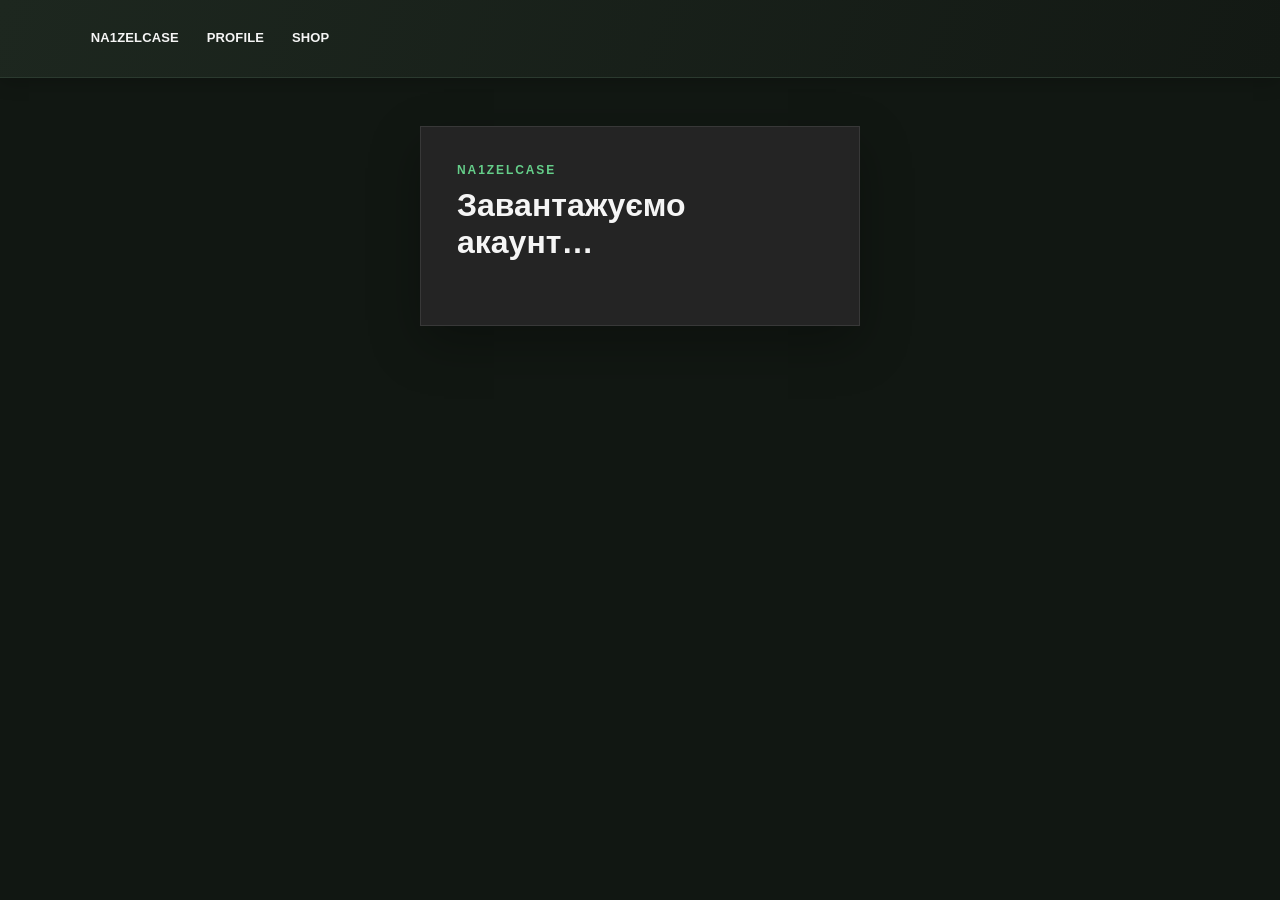
==== account.html @ 5fdba055 "first-commit" ====
<!DOCTYPE html>
<html lang="uk">
<head>
    <meta charset="UTF-8">
    <meta name="viewport" content="width=device-width, initial-scale=1.0">
    <link rel="stylesheet" href="style.css">
    <script type="module" src="account.js"></script>
    <title>Акаунт — NA1ZELCASE</title>
</head>
<body>
<header>
    <button class="btn-nav" onclick="location.href='index.html'">NA1ZELCASE</button>
    <button class="btn-nav" onclick="location.href='account.html'">PROFILE</button>
    <button class="btn-nav" onclick="location.href='magaz.html'">SHOP</button>
</header>

<main class="registration-page account-page">
    <section id="account-loading" class="registration-card" aria-live="polite">
        <p class="registration-eyebrow">NA1ZELCASE</p>
        <h1>Завантажуємо акаунт…</h1>
        <p id="account-loading-message" class="registration-description"></p>
    </section>

    <section id="account-view" class="registration-card account-profile-card" aria-labelledby="account-title" hidden>
        <div class="account-dashboard">
            <aside class="account-sidebar">
                <p class="registration-eyebrow">NA1ZELCASE</p>
                <h1 id="account-title">Твій акаунт</h1>
                <p class="account-detail">
                    Ім’я: <span id="account-name"></span><br>
                    Електронна пошта: <span id="account-email"></span>
                </p>
                <button id="sign-out" class="registration-submit" type="button">Вийти з акаунта</button>
            </aside>

            <div class="account-main-panel">
                <div class="account-link-section">
                    <p id="steam-link-description">Прив’яжи Steam, щоб надалі входити ним у цей акаунт.</p>
                    <button id="link-steam" class="registration-submit" type="button">Прив’язати Steam</button>
                </div>
                <section class="account-trade-section" aria-labelledby="steam-trade-title">
                    <h2 id="steam-trade-title">Трейд-посилання Steam</h2>
                    <p class="account-trade-description">Встав посилання для обміну предметами. Щоб видалити його, очисти поле та збережи.</p>
                    <form id="steam-trade-form">
                        <div>
                            <label for="steam-trade-url">Trade URL</label>
                            <input
                                id="steam-trade-url"
                                name="steam-trade-url"
                                type="url"
                                inputmode="url"
                                autocomplete="url"
                                placeholder="https://steamcommunity.com/tradeoffer/new/?partner=...&amp;token=..."
                            >
                        </div>
                        <button id="save-steam-trade" class="registration-submit" type="submit">Зберегти посилання</button>
                    </form>
                    <p id="steam-trade-status" class="registration-status" role="status" aria-live="polite" hidden></p>
                </section>
                <section id="steam-profile" class="steam-profile" aria-labelledby="steam-profile-title" hidden>
                    <h2 id="steam-profile-title">
                        <svg class="provider-icon steam-icon" viewBox="0 0 24 24" aria-hidden="true" focusable="false">
                            <path fill="currentColor" d="M11.979 0C5.678 0 .511 4.86.022 11.037l6.432 2.658c.545-.371 1.203-.59 1.912-.59.063 0 .125.004.188.006l2.861-4.142V8.91c0-2.495 2.028-4.524 4.524-4.524 2.494 0 4.524 2.031 4.524 4.527s-2.03 4.525-4.524 4.525h-.105l-4.076 2.911c0 .052.004.105.004.159 0 1.875-1.515 3.396-3.39 3.396-1.635 0-3.016-1.173-3.331-2.727L.436 15.27C1.862 20.307 6.486 24 11.979 24c6.627 0 11.999-5.373 11.999-12S18.605 0 11.979 0zM7.54 18.21l-1.473-.61c.262.543.714.999 1.314 1.25 1.297.539 2.793-.076 3.332-1.375.263-.63.264-1.319.005-1.949s-.75-1.121-1.377-1.383c-.624-.26-1.29-.249-1.878-.03l1.523.63c.956.4 1.409 1.5 1.009 2.455-.397.957-1.497 1.41-2.454 1.012H7.54zm11.415-9.303c0-1.662-1.353-3.015-3.015-3.015-1.665 0-3.015 1.353-3.015 3.015 0 1.665 1.35 3.015 3.015 3.015 1.663 0 3.015-1.35 3.015-3.015zm-5.273-.005c0-1.252 1.013-2.266 2.265-2.266 1.249 0 2.266 1.014 2.266 2.266 0 1.251-1.017 2.265-2.266 2.265-1.253 0-2.265-1.014-2.265-2.265z"/>
                        </svg>
                        <span>Профіль Steam</span>
                    </h2>
                    <div class="steam-profile-details">
                        <span class="steam-brand-mark" aria-hidden="true">
                            <svg class="steam-brand-icon" viewBox="0 0 24 24" focusable="false">
                                <path fill="currentColor" d="M11.979 0C5.678 0 .511 4.86.022 11.037l6.432 2.658c.545-.371 1.203-.59 1.912-.59.063 0 .125.004.188.006l2.861-4.142V8.91c0-2.495 2.028-4.524 4.524-4.524 2.494 0 4.524 2.031 4.524 4.527s-2.03 4.525-4.524 4.525h-.105l-4.076 2.911c0 .052.004.105.004.159 0 1.875-1.515 3.396-3.39 3.396-1.635 0-3.016-1.173-3.331-2.727L.436 15.27C1.862 20.307 6.486 24 11.979 24c6.627 0 11.999-5.373 11.999-12S18.605 0 11.979 0zM7.54 18.21l-1.473-.61c.262.543.714.999 1.314 1.25 1.297.539 2.793-.076 3.332-1.375.263-.63.264-1.319.005-1.949s-.75-1.121-1.377-1.383c-.624-.26-1.29-.249-1.878-.03l1.523.63c.956.4 1.409 1.5 1.009 2.455-.397.957-1.497 1.41-2.454 1.012H7.54zm11.415-9.303c0-1.662-1.353-3.015-3.015-3.015-1.665 0-3.015 1.353-3.015 3.015 0 1.665 1.35 3.015 3.015 3.015 1.663 0 3.015-1.35 3.015-3.015zm-5.273-.005c0-1.252 1.013-2.266 2.265-2.266 1.249 0 2.266 1.014 2.266 2.266 0 1.251-1.017 2.265-2.266 2.265-1.253 0-2.265-1.014-2.265-2.265z"/>
                            </svg>
                        </span>
                        <img id="steam-avatar" class="steam-avatar" alt="Аватар Steam" hidden>
                        <div class="steam-profile-info">
                            <p id="steam-name" class="steam-name"></p>
                            <p id="steam-id" class="steam-id"></p>
                            <a id="steam-profile-link" class="account-link" target="_blank" rel="noopener noreferrer">
                                Відкрити профіль Steam
                            </a>
                        </div>
                    </div>
                    <p id="steam-profile-note" class="field-hint" hidden></p>
                </section>
                <p id="account-status" class="registration-status" role="status" aria-live="polite" hidden></p>
            </div>
        </div>
    </section>

    <section id="account-guest" class="registration-card" aria-labelledby="guest-title" hidden>
        <p class="registration-eyebrow">NA1ZELCASE</p>
        <h1 id="guest-title">Ти ще не увійшов</h1>
        <p class="registration-description">Зареєструйся або підтверди пошту, щоб відкрити акаунт.</p>
        <a class="account-link" href="profil.html">Перейти до реєстрації</a>
    </section>
</main>
</body>
</html>
---- style.css ----
* {
    box-sizing: border-box;
}

body {
    margin: 0;
    background-color: #111712;
    color: #f5f5f5;
    font-family: Arial, sans-serif;
}

header {
    min-height: 78px;
    padding: 16px clamp(20px, 6vw, 88px);
    display: flex;
    align-items: center;
    background: linear-gradient(110deg, #1d271f, #131914);
    border-bottom: 1px solid #2b3a2f;
    box-shadow: 0 4px 18px rgb(0 0 0 / 20%);
}

.header-name {
    margin: 0;
    color: #fff;
    font-size: clamp(20px, 3vw, 27px);
    font-weight: 800;
    letter-spacing: 0.12em;
    line-height: 1.2;
}


.btn-nav {
    background: none;
    border: none;
    border-bottom: 2px solid transparent;
    color: var(--text-muted);
    padding: 0 14px;
    font-family: var(--font-subheading);
    font-size: 13px;
    font-weight: 600;
    cursor: pointer;
    display: flex;
    align-items: center;
    height: 100%;
    transition: color 0.15s ease, opacity 0.15s ease;
    white-space: nowrap;
    text-transform: capitalize;
    letter-spacing: 0.01em;
}

.registration-page {
    min-height: calc(100vh - 78px);
    padding: 48px 20px;
    display: grid;
    place-items: center;
}

.account-page {
    --account-accent: #65cf8a;
    padding: clamp(24px, 4vw, 48px) clamp(16px, 5vw, 80px);
    place-items: start center;
}

.account-page .account-profile-card {
    width: 100%;
    max-width: 1440px;
    padding: 0;
    overflow: hidden;
    background: #19201b;
    border-color: #34463a;
}

.account-dashboard {
    display: grid;
    min-height: 480px;
    grid-template-columns: minmax(240px, 300px) minmax(0, 1fr);
}

.account-sidebar {
    padding: 32px;
    background: #151b17;
    border-right: 1px solid #34463a;
}

.account-sidebar h1 {
    margin: 0 0 24px;
}

.account-sidebar .account-detail {
    padding-bottom: 20px;
    border-bottom: 1px solid #34463a;
}

.account-sidebar #sign-out {
    width: 100%;
}

.account-main-panel {
    min-width: 0;
    padding: 32px;
}

.account-link-section {
    display: flex;
    padding: 20px 24px;
    align-items: center;
    justify-content: space-between;
    gap: 24px;
    background: #1f2a22;
    border: 1px solid #34463a;
}

.account-link-section p {
    margin: 0;
    color: #d8e6db;
    line-height: 1.5;
}

.account-link-section .registration-submit {
    min-width: 210px;
    margin-top: 0;
    padding: 0 16px;
}

.account-trade-section {
    margin-top: 24px;
    padding: 24px;
    background: #151c17;
    border: 1px solid #34463a;
}

.account-trade-section h2 {
    margin: 0 0 8px;
    font-size: 18px;
}

.account-trade-description {
    margin: 0 0 20px;
    color: #b7c8bb;
    font-size: 14px;
    line-height: 1.5;
}

#steam-trade-form {
    display: grid;
    grid-template-columns: minmax(0, 1fr) auto;
    align-items: end;
    gap: 12px;
}

#steam-trade-form label {
    display: block;
    margin-bottom: 8px;
    font-size: 14px;
    font-weight: 600;
}

#steam-trade-url {
    width: 100%;
    min-height: 48px;
    padding: 10px 12px;
    color: #f5f5f5;
    background: #111712;
    border: 1px solid #45684e;
    border-radius: 0;
    font: inherit;
}

#steam-trade-url:focus {
    border-color: var(--account-accent);
    outline: 2px solid rgb(101 207 138 / 20%);
}

#steam-trade-form .registration-submit {
    margin-top: 0;
    padding: 0 18px;
}

.account-page .registration-eyebrow {
    color: var(--account-accent);
}

.account-page .registration-submit {
    color: #101812;
    background: var(--account-accent);
}

.account-page .registration-submit:hover {
    background: #7cdda0;
}

.account-page .account-link {
    color: #d7f4df;
    background: #26382c;
    border: 1px solid #45684e;
}

.account-page .account-link:hover {
    background: #304a38;
}

.account-page .steam-profile {
    border-top-color: #34463a;
}

.account-main-panel .steam-profile {
    margin: 24px 0 0;
    padding: 24px;
    background: #151c17;
    border: 1px solid #34463a;
}

.account-main-panel .steam-profile h2 {
    margin-bottom: 22px;
}

.account-main-panel .steam-profile-details {
    min-height: 150px;
    padding: 20px;
    gap: 24px;
    background: #19231c;
    border: 1px solid #34463a;
}

.steam-profile-info {
    flex: 1;
    min-width: 0;
}

.registration-card {
    width: min(100%, 440px);
    padding: 36px;
    background: #242424;
    border: 1px solid #383838;
    border-radius: 0;
    box-shadow: 0 18px 48px rgb(0 0 0 / 28%);
}

.registration-eyebrow {
    margin: 0 0 10px;
    color: #b8b8b8;
    font-size: 12px;
    font-weight: 700;
    letter-spacing: 0.16em;
}

.registration-card h1 {
    margin: 0;
    font-size: clamp(25px, 5vw, 32px);
}

.registration-description {
    margin: 10px 0 28px;
    color: #b8b8b8;
    line-height: 1.5;
}

.auth-tabs {
    display: grid;
    grid-template-columns: 1fr 1fr;
    gap: 8px;
    margin: 0 0 28px;
    padding: 4px;
    background: #181818;
    border-radius: 0;
}

.auth-tab {
    min-height: 40px;
    color: #b8b8b8;
    background: transparent;
    border: 0;
    border-radius: 0;
    font: inherit;
    font-weight: 600;
    cursor: pointer;
}

.auth-tab.is-active {
    color: #171717;
    background: #f0f0f0;
}

#registration-form {
    display: flex;
    flex-direction: column;
}

#registration-form label,
#login-form label {
    margin: 16px 0 8px;
    font-size: 14px;
    font-weight: 600;
}

#registration-form input,
#login-form input {
    width: 100%;
    min-height: 46px;
    padding: 10px 12px;
    color: #f5f5f5;
    background: #181818;
    border: 1px solid #484848;
    border-radius: 0;
    font: inherit;
}

#registration-form input:focus,
#login-form input:focus {
    border-color: #b8b8b8;
    outline: 2px solid rgb(184 184 184 / 25%);
}

#login-form {
    display: flex;
    flex-direction: column;
}

.field-hint {
    margin-top: 7px;
    color: #a7a7a7;
    font-size: 12px;
}

.registration-submit {
    min-height: 48px;
    margin-top: 28px;
    color: #171717;
    background: #f0f0f0;
    border: 0;
    border-radius: 0;
    font: inherit;
    font-weight: 700;
    cursor: pointer;
    transition: background-color 0.15s ease;
}

.registration-submit:hover {
    background: #d3d3d3;
}

.registration-submit:disabled {
    cursor: wait;
    opacity: 0.65;
}

.auth-divider {
    display: flex;
    align-items: center;
    gap: 12px;
    margin: 24px 0 16px;
    color: #a7a7a7;
    font-size: 12px;
}

.auth-divider::before,
.auth-divider::after {
    height: 1px;
    flex: 1;
    background: #3d3d3d;
    content: "";
}

.auth-provider-list {
    display: grid;
    grid-template-columns: 1fr;
    gap: 10px;
}

.auth-provider-button {
    display: flex;
    min-height: 44px;
    align-items: center;
    justify-content: center;
    gap: 10px;
    color: #f5f5f5;
    background: #1b1b1b;
    border: 1px solid #484848;
    border-radius: 0;
    font: inherit;
    font-weight: 600;
    cursor: pointer;
}

.provider-icon {
    width: 20px;
    height: 20px;
    flex: 0 0 auto;
}

.auth-provider-button:hover {
    background: #303030;
}

.auth-provider-button:disabled {
    cursor: wait;
    opacity: 0.65;
}

.registration-status {
    margin: 16px 0 0;
    color: #d8d8d8;
    font-size: 14px;
    line-height: 1.5;
}

.account-link {
    display: inline-flex;
    min-height: 46px;
    margin-top: 20px;
    padding: 0 18px;
    align-items: center;
    justify-content: center;
    color: #171717;
    background: #f0f0f0;
    border-radius: 0;
    font-weight: 700;
    text-decoration: none;
}

.account-link:hover {
    background: #d3d3d3;
}

.account-detail {
    margin: 20px 0;
    color: #d8d8d8;
    line-height: 1.7;
    overflow-wrap: anywhere;
}

.steam-profile {
    margin: 28px 0 8px;
    padding-top: 20px;
    border-top: 1px solid #383838;
}

.steam-profile h2 {
    display: flex;
    margin: 0 0 16px;
    align-items: center;
    gap: 10px;
    font-size: 18px;
}

.steam-profile-details {
    display: flex;
    align-items: center;
    gap: 16px;
}

.steam-brand-mark {
    display: flex;
    width: 64px;
    height: 48px;
    flex: 0 0 64px;
    align-items: center;
    justify-content: flex-start;
    color: var(--account-accent, #66c0f4);
}

.steam-brand-icon {
    width: 48px;
    height: 48px;
}

.steam-avatar {
    width: 76px;
    height: 76px;
    border: 1px solid #484848;
    object-fit: cover;
}

.steam-avatar[hidden] {
    display: none;
}

.steam-name {
    margin: 0 0 6px;
    font-size: 16px;
    font-weight: 700;
}

.steam-id {
    margin: 0;
    color: #a7a7a7;
    font-size: 12px;
}

.steam-profile .account-link {
    margin-top: 12px;
}

@media (max-width: 480px) {
    .registration-card {
        padding: 28px 22px;
    }
}

@media (max-width: 760px) {
    .account-dashboard {
        grid-template-columns: 1fr;
    }

    .account-sidebar {
        border-right: 0;
        border-bottom: 1px solid #34463a;
    }

    .account-main-panel {
        padding: 24px;
    }

    .account-link-section {
        align-items: stretch;
        flex-direction: column;
        gap: 16px;
    }

    .account-link-section .registration-submit {
        width: 100%;
    }

    #steam-trade-form {
        grid-template-columns: 1fr;
    }

    #steam-trade-form .registration-submit {
        width: 100%;
    }
}
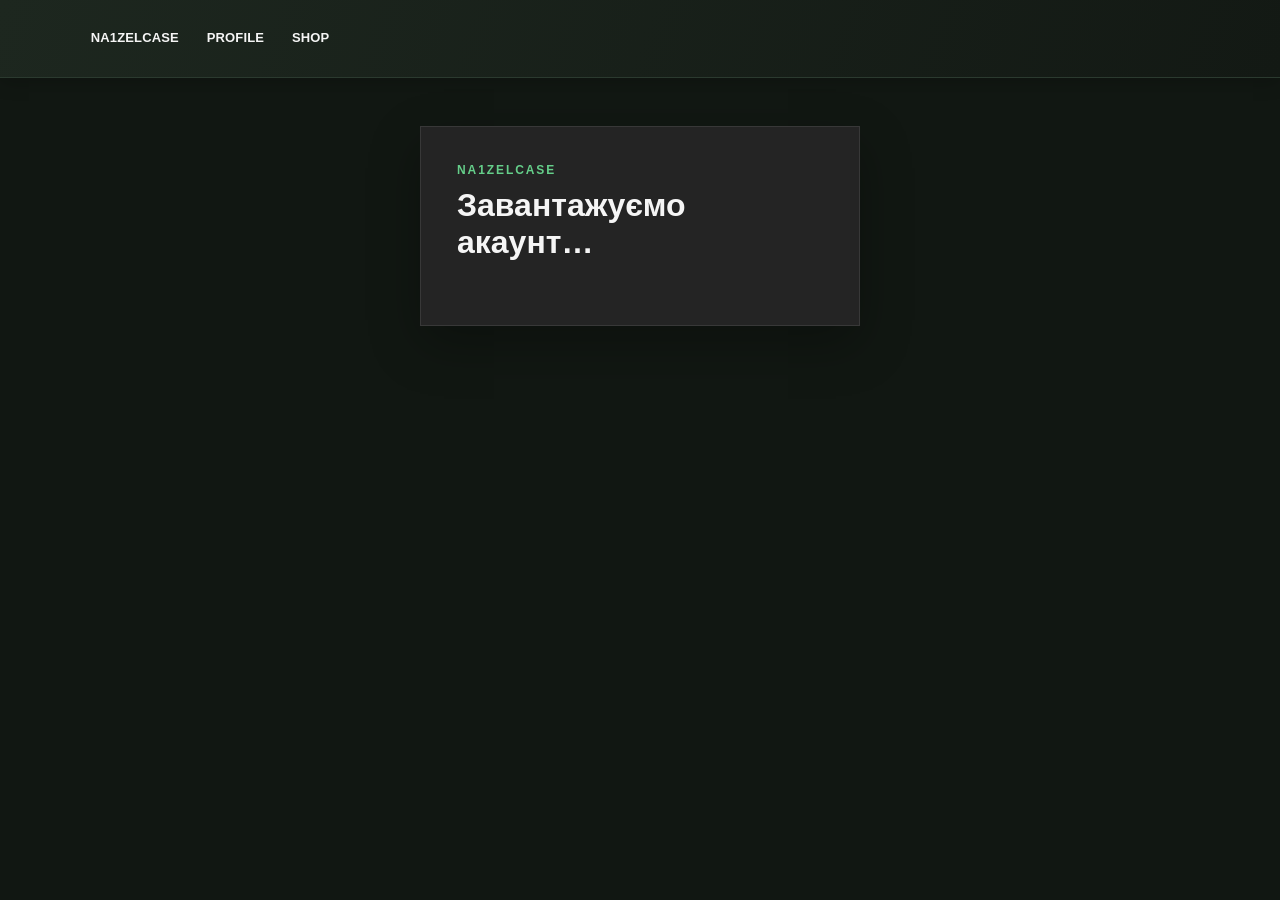
==== commit f4a4059f: "upd-decor" ====
--- a/account.html
+++ b/account.html
@@ -5,6 +5,7 @@
     <meta name="viewport" content="width=device-width, initial-scale=1.0">
     <link rel="stylesheet" href="style.css">
     <script type="module" src="account.js"></script>
+    <script type="module" src="auth-ui.js"></script>
     <title>Акаунт — NA1ZELCASE</title>
 </head>
 <body>
@@ -30,6 +31,11 @@
                     Ім’я: <span id="account-name"></span><br>
                     Електронна пошта: <span id="account-email"></span>
                 </p>
+                <div class="account-balance" aria-label="Баланс акаунта">
+                    <span>Баланс</span>
+                    <strong id="account-balance">0.00 ₴</strong>
+                    <button id="add-funds" class="registration-submit" type="button">Поповнити акаунт</button>
+                </div>
                 <button id="sign-out" class="registration-submit" type="button">Вийти з акаунта</button>
             </aside>
 
@@ -65,12 +71,6 @@
                         <span>Профіль Steam</span>
                     </h2>
                     <div class="steam-profile-details">
-                        <span class="steam-brand-mark" aria-hidden="true">
-                            <svg class="steam-brand-icon" viewBox="0 0 24 24" focusable="false">
-                                <path fill="currentColor" d="M11.979 0C5.678 0 .511 4.86.022 11.037l6.432 2.658c.545-.371 1.203-.59 1.912-.59.063 0 .125.004.188.006l2.861-4.142V8.91c0-2.495 2.028-4.524 4.524-4.524 2.494 0 4.524 2.031 4.524 4.527s-2.03 4.525-4.524 4.525h-.105l-4.076 2.911c0 .052.004.105.004.159 0 1.875-1.515 3.396-3.39 3.396-1.635 0-3.016-1.173-3.331-2.727L.436 15.27C1.862 20.307 6.486 24 11.979 24c6.627 0 11.999-5.373 11.999-12S18.605 0 11.979 0zM7.54 18.21l-1.473-.61c.262.543.714.999 1.314 1.25 1.297.539 2.793-.076 3.332-1.375.263-.63.264-1.319.005-1.949s-.75-1.121-1.377-1.383c-.624-.26-1.29-.249-1.878-.03l1.523.63c.956.4 1.409 1.5 1.009 2.455-.397.957-1.497 1.41-2.454 1.012H7.54zm11.415-9.303c0-1.662-1.353-3.015-3.015-3.015-1.665 0-3.015 1.353-3.015 3.015 0 1.665 1.35 3.015 3.015 3.015 1.663 0 3.015-1.35 3.015-3.015zm-5.273-.005c0-1.252 1.013-2.266 2.265-2.266 1.249 0 2.266 1.014 2.266 2.266 0 1.251-1.017 2.265-2.266 2.265-1.253 0-2.265-1.014-2.265-2.265z"/>
-                            </svg>
-                        </span>
-                        <img id="steam-avatar" class="steam-avatar" alt="Аватар Steam" hidden>
                         <div class="steam-profile-info">
                             <p id="steam-name" class="steam-name"></p>
                             <p id="steam-id" class="steam-id"></p>
--- a/style.css
+++ b/style.css
@@ -10,6 +10,9 @@
 }
 
 header {
+    position: sticky;
+    top: 0;
+    z-index: 1000;
     min-height: 78px;
     padding: 16px clamp(20px, 6vw, 88px);
     display: flex;
@@ -17,6 +20,42 @@
     background: linear-gradient(110deg, #1d271f, #131914);
     border-bottom: 1px solid #2b3a2f;
     box-shadow: 0 4px 18px rgb(0 0 0 / 20%);
+}
+
+header .header-user-badge {
+    margin-left: auto;
+    display: flex;
+    align-items: center;
+    flex-direction: row;
+    gap: 8px;
+}
+
+.header-avatar {
+    width: 46px;
+    height: 46px;
+    border: 2px solid #65cf8a;
+    border-radius: 50%;
+    object-fit: cover;
+}
+
+.header-balance {
+    display: flex;
+    flex-direction: column;
+    align-items: flex-end;
+    gap: 2px;
+    width: 68px;
+    line-height: 1.2;
+    text-align: right;
+}
+
+.header-balance span {
+    color: #9fb1a3;
+    font-size: 12px;
+}
+
+.header-balance strong {
+    color: #65cf8a;
+    font-size: 16px;
 }
 
 .header-name {
@@ -95,6 +134,22 @@
     width: 100%;
 }
 
+.account-balance {
+    display: flex;
+    flex-direction: column;
+    align-items: flex-start;
+    gap: 6px;
+    margin: 0 0 16px;
+    padding: 14px 16px;
+    background: #1f2a22;
+    border: 1px solid #34463a;
+}
+
+.account-balance strong {
+    color: #65cf8a;
+    font-size: 18px;
+}
+
 .account-main-panel {
     min-width: 0;
     padding: 32px;
@@ -491,6 +546,22 @@
     margin-top: 12px;
 }
 
+.balance-top-up {
+    width: 40px;
+    height: 40px;
+    margin: 0;
+    padding: 0;
+    border: 1px solid #65cf8a;
+    border-radius: 0;
+    cursor: pointer;
+    background: #65cf8a;
+    color: #101812;
+    font: inherit;
+    font-size: 24px;
+    font-weight: 700;
+    line-height: 1.2;
+}
+
 @media (max-width: 480px) {
     .registration-card {
         padding: 28px 22px;
